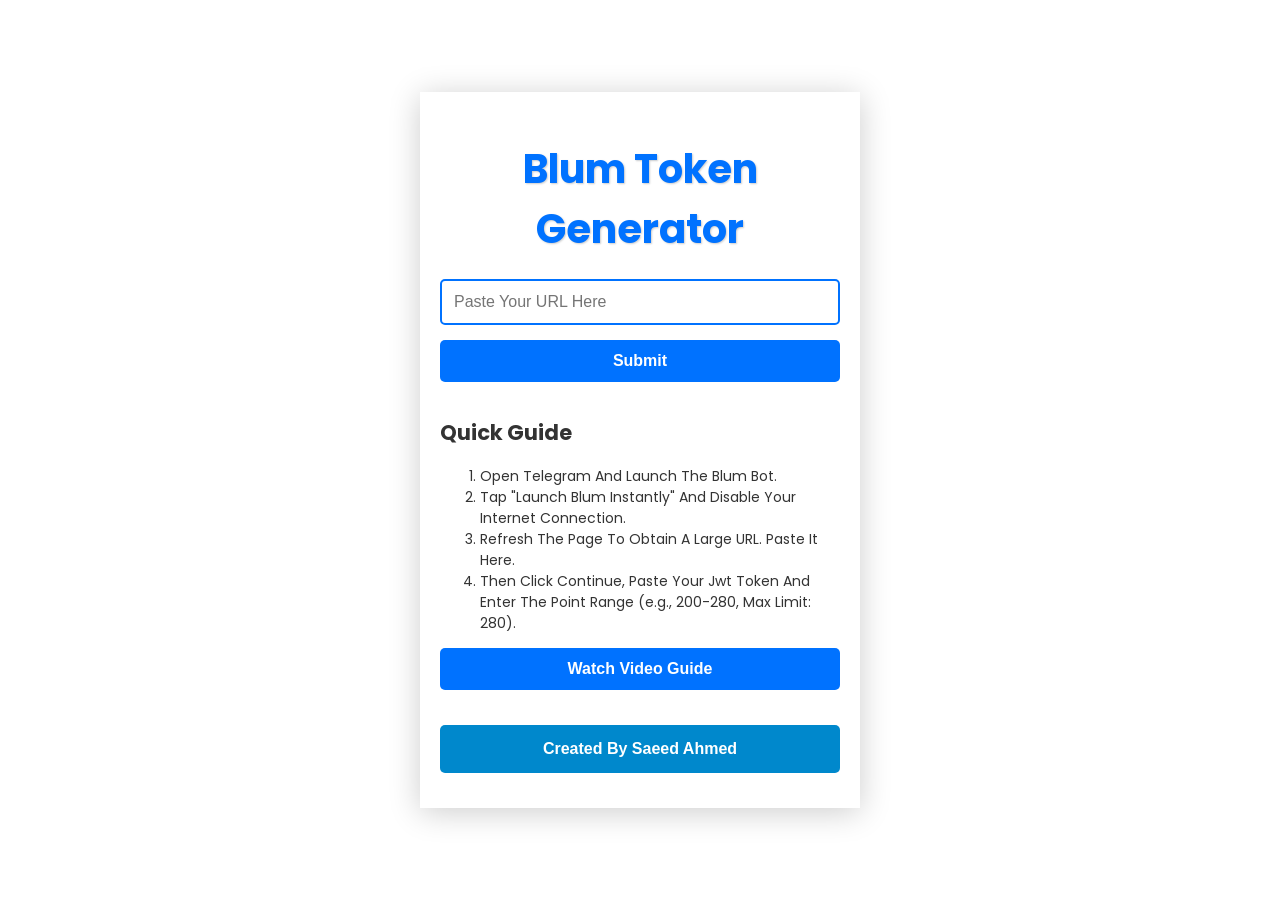
==== index.html @ f3066b06 "Rename index.php to index.html" ====
<!DOCTYPE html>
<html lang="en">
<head>
    <meta charset="UTF-8">
    <meta name="viewport" content="width=device-width, initial-scale=1.0">
    <title>Blum Token Generator</title>
    <link href="https://fonts.googleapis.com/css?family=Poppins:400,600" rel="stylesheet">
<style>
        body {
            font-family: 'Poppins', sans-serif;
            background: #ffffff, #a1c4fd, #c2e9fb); /* Light gradient */
            color: #333;
            margin: 0;
            padding: 0;
            display: flex;
            justify-content: center;
            align-items: center;
            height: 100vh;
            text-align: center;
            animation: fadeIn 0.5s ease-in; /* Fade-in animation for body */
        }
        @keyframes fadeIn {
            from { opacity: 0; }
            to { opacity: 1; }
        }
        .container {
            background: #ffffff;
            border-radius: 0px;
            box-shadow: 0 4px 30px rgba(0, 0, 0, 0.2);
            padding: 20px;
            width: 90%; /* Responsive width */
            max-width: 400px; /* Max width for larger screens */
            position: relative;
            transition: transform 0.3s ease; /* Transform animation */
        }
        .container:hover {
             /* Slight scaling on hover */
        }
        h1 {
            font-size: 2.5em;
            margin-bottom: 20px;
            color: #0072ff;
            text-shadow: 1px 1px 2px rgba(0, 0, 0, 0.2);
        }
        hr {
            border: 0;
            height: 2px;
            background-image: linear-gradient(to right, #0072ff, #00c6ff);
            margin: 20px 0;
        }
        input, button {
            width: 100%;
            padding: 12px;
            margin-bottom: 15px;
            border: 2px solid #0072ff;
            border-radius: 5px;
            box-sizing: border-box;
            font-size: 16px;
            transition: border-color 0.3s, box-shadow 0.3s;
            background: rgba(255, 255, 255, 0.8);
            color: #333;
        }
        input:focus {
            border-color: #00c6ff;
            box-shadow: 0 0 5px rgba(0, 198, 255, 0.5);
            outline: none;
        }
        button {
            background-color: #0072ff;
            color: white;
            border: none;
            cursor: pointer;
            font-weight: bold;
            transition: background-color 0.3s, transform 0.2s;
        }
        button:hover {
            background-color: #0056b3;
            transform: scale(1.05);
        }
        .guide {
            margin-top: 20px;
            font-size: 14px;
            color: #333;
            text-align: left;
        }
        .notification {
            display: none;
            position: fixed;
            bottom: 20px;
            left: 50%;
            transform: translateX(-50%);
            background-color: #333;
            color: #fff;
            padding: 10px 20px;
            border-radius: 4px;
            z-index: 999;
            animation: fadeInUp 0.3s ease-in-out;
        }
        @keyframes fadeInUp {
            from { opacity: 0; transform: translate(-50%, 20px); }
            to { opacity: 1; transform: translate(-50%, 0); }
        }
        /* Modal Styles */
        .modal {
            display: none; /* Hidden by default */
            position: fixed;
            z-index: 1000;
            left: 0;
            top: 0;
            width: 100%;
            height: 100%;
            overflow: auto;
            background-color: rgba(0, 0, 0, 0.8); /* Black with opacity */
            padding-top: 60px;
            animation: fadeIn 0.5s ease-in; /* Fade-in animation for modal */
        }
        .modal-content {
            background-color: #fff;
            margin: 5% auto;
            padding: 20px;
            border: 1px solid #888;
            width: 80%;
            max-width: 600px; /* Max width for the modal */
            border-radius: 10px;
            animation: slideIn 0.5s ease-in; /* Slide-in animation for modal content */
        }
        .close {
            color: #aaa;
            float: right;
            font-size: 28px;
            font-weight: bold;
        }
        .close:hover,
        .close:focus {
            color: black;
            text-decoration: none;
            cursor: pointer;
        }
        /* Full-width button for Telegram link */
        .telegram-button {
            background-color: #0088cc;
            color: white;
            border: none;
            padding: 15px;
            border-radius: 5px;
            font-size: 16px;
            cursor: pointer;
            width: 100%;
            transition: background-color 0.3s;
            margin-top: 20px;
        }
        .telegram-button:hover {
            background-color: #0072a3;
        }
    </style>
</head>
<body>
    <div class="container">
        <h1>Blum Token Generator</h1>
        
            <form action="" method="POST">
                <input type="url" name="url" placeholder="Paste Your URL Here" required>
                <button type="submit" name="submit">Submit</button>
            </form>
        <div id="notification" class="notification">
            <p id="notificationMessage"></p>
        </div>

        <div class="guide">
            <h2>Quick Guide</h2>
            <ol>
                <li>Open Telegram And Launch The Blum Bot.</li>
                <li>Tap "Launch Blum Instantly" And Disable Your Internet Connection.</li>
                <li>Refresh The Page To Obtain A Large URL. Paste It Here.</li>
                <li>Then Click Continue, Paste Your Jwt Token And Enter The Point Range (e.g., 200-280, Max Limit: 280).</li>
            </ol>
            <button onclick="openModal()">Watch Video Guide</button>
        </div>

        <!-- Modal for Video Guide -->
        <div id="videoModal" class="modal">
            <div class="modal-content">
                <span class="close" onclick="closeModal()">&times;</span>
                <h2>Video Guide</h2>
                <iframe width="100%" height="193" src="https://www.youtube.com/embed/KxzdXfTEewU" frameborder="0" allowfullscreen></iframe>
            </div>
        </div>

        <a href="https://telegram.me/BackupRedirect" target="_blank">
            <button class="telegram-button">Created By Saeed Ahmed</button>
        </a>
    </div>

    <script>
        function copyToClipboard() {
            var copyText = document.getElementById("referlink");
            copyText.select();
            document.execCommand("copy");
            document.getElementById("notificationMessage").innerText = 'Token copied to clipboard!';
            showNotification();

            // Trigger vibration if supported
            if ("vibrate" in navigator) {
                navigator.vibrate(200); // Vibrate for 200 milliseconds
            }
        }

        function showNotification() {
            var notification = document.getElementById("notification");
            notification.style.display = "block";
            setTimeout(function() {
                notification.style.display = "none";
            }, 3000);
        }

        function openModal() {
            document.getElementById("videoModal").style.display = "block";
        }

        function closeModal() {
            document.getElementById("videoModal").style.display = "none";
        }

        // Close modal when clicking outside of it
        window.onclick = function(event) {
            var modal = document.getElementById("videoModal");
            if (event.target === modal) {
                modal.style.display = "none";
            }
        }
    </script>
</body>
</html>
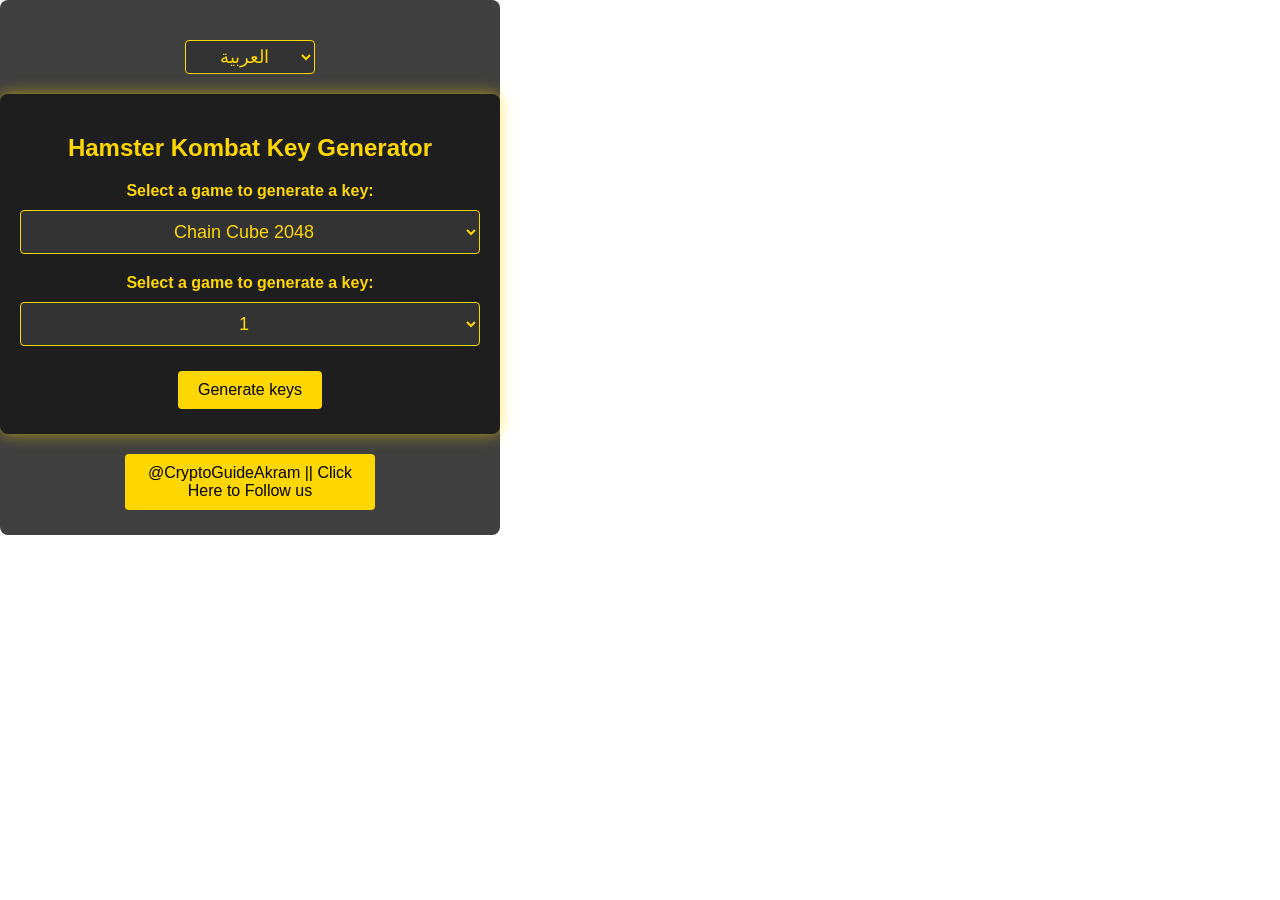
==== commit 83043714: "Add files via upload" ====
--- a/index.html
+++ b/index.html
@@ -3,231 +3,76 @@
 <head>
     <meta charset="UTF-8">
     <meta name="viewport" content="width=device-width, initial-scale=1.0">
-    <title>Blum Token Generator</title>
-    <link href="https://fonts.googleapis.com/css?family=Poppins:400,600" rel="stylesheet">
-<style>
-        body {
-            font-family: 'Poppins', sans-serif;
-            background: #ffffff, #a1c4fd, #c2e9fb); /* Light gradient */
-            color: #333;
-            margin: 0;
-            padding: 0;
-            display: flex;
-            justify-content: center;
-            align-items: center;
-            height: 100vh;
-            text-align: center;
-            animation: fadeIn 0.5s ease-in; /* Fade-in animation for body */
-        }
-        @keyframes fadeIn {
-            from { opacity: 0; }
-            to { opacity: 1; }
-        }
-        .container {
-            background: #ffffff;
-            border-radius: 0px;
-            box-shadow: 0 4px 30px rgba(0, 0, 0, 0.2);
-            padding: 20px;
-            width: 90%; /* Responsive width */
-            max-width: 400px; /* Max width for larger screens */
-            position: relative;
-            transition: transform 0.3s ease; /* Transform animation */
-        }
-        .container:hover {
-             /* Slight scaling on hover */
-        }
-        h1 {
-            font-size: 2.5em;
-            margin-bottom: 20px;
-            color: #0072ff;
-            text-shadow: 1px 1px 2px rgba(0, 0, 0, 0.2);
-        }
-        hr {
-            border: 0;
-            height: 2px;
-            background-image: linear-gradient(to right, #0072ff, #00c6ff);
-            margin: 20px 0;
-        }
-        input, button {
-            width: 100%;
-            padding: 12px;
-            margin-bottom: 15px;
-            border: 2px solid #0072ff;
-            border-radius: 5px;
-            box-sizing: border-box;
-            font-size: 16px;
-            transition: border-color 0.3s, box-shadow 0.3s;
-            background: rgba(255, 255, 255, 0.8);
-            color: #333;
-        }
-        input:focus {
-            border-color: #00c6ff;
-            box-shadow: 0 0 5px rgba(0, 198, 255, 0.5);
-            outline: none;
-        }
-        button {
-            background-color: #0072ff;
-            color: white;
-            border: none;
-            cursor: pointer;
-            font-weight: bold;
-            transition: background-color 0.3s, transform 0.2s;
-        }
-        button:hover {
-            background-color: #0056b3;
-            transform: scale(1.05);
-        }
-        .guide {
-            margin-top: 20px;
-            font-size: 14px;
-            color: #333;
-            text-align: left;
-        }
-        .notification {
-            display: none;
-            position: fixed;
-            bottom: 20px;
-            left: 50%;
-            transform: translateX(-50%);
-            background-color: #333;
-            color: #fff;
-            padding: 10px 20px;
-            border-radius: 4px;
-            z-index: 999;
-            animation: fadeInUp 0.3s ease-in-out;
-        }
-        @keyframes fadeInUp {
-            from { opacity: 0; transform: translate(-50%, 20px); }
-            to { opacity: 1; transform: translate(-50%, 0); }
-        }
-        /* Modal Styles */
-        .modal {
-            display: none; /* Hidden by default */
-            position: fixed;
-            z-index: 1000;
-            left: 0;
-            top: 0;
-            width: 100%;
-            height: 100%;
-            overflow: auto;
-            background-color: rgba(0, 0, 0, 0.8); /* Black with opacity */
-            padding-top: 60px;
-            animation: fadeIn 0.5s ease-in; /* Fade-in animation for modal */
-        }
-        .modal-content {
-            background-color: #fff;
-            margin: 5% auto;
-            padding: 20px;
-            border: 1px solid #888;
-            width: 80%;
-            max-width: 600px; /* Max width for the modal */
-            border-radius: 10px;
-            animation: slideIn 0.5s ease-in; /* Slide-in animation for modal content */
-        }
-        .close {
-            color: #aaa;
-            float: right;
-            font-size: 28px;
-            font-weight: bold;
-        }
-        .close:hover,
-        .close:focus {
-            color: black;
-            text-decoration: none;
-            cursor: pointer;
-        }
-        /* Full-width button for Telegram link */
-        .telegram-button {
-            background-color: #0088cc;
-            color: white;
-            border: none;
-            padding: 15px;
-            border-radius: 5px;
-            font-size: 16px;
-            cursor: pointer;
-            width: 100%;
-            transition: background-color 0.3s;
-            margin-top: 20px;
-        }
-        .telegram-button:hover {
-            background-color: #0072a3;
-        }
-    </style>
+    <title>Hamster Kombat Key Generator</title>
+    <link rel="stylesheet" href="styles.css">
+    <script src="script.js" defer></script>
 </head>
 <body>
-    <div class="container">
-        <h1>Blum Token Generator</h1>
-        
-            <form action="" method="POST">
-                <input type="url" name="url" placeholder="Paste Your URL Here" required>
-                <button type="submit" name="submit">Submit</button>
-            </form>
-        <div id="notification" class="notification">
-            <p id="notificationMessage"></p>
-        </div>
-
-        <div class="guide">
-            <h2>Quick Guide</h2>
-            <ol>
-                <li>Open Telegram And Launch The Blum Bot.</li>
-                <li>Tap "Launch Blum Instantly" And Disable Your Internet Connection.</li>
-                <li>Refresh The Page To Obtain A Large URL. Paste It Here.</li>
-                <li>Then Click Continue, Paste Your Jwt Token And Enter The Point Range (e.g., 200-280, Max Limit: 280).</li>
-            </ol>
-            <button onclick="openModal()">Watch Video Guide</button>
-        </div>
-
-        <!-- Modal for Video Guide -->
-        <div id="videoModal" class="modal">
-            <div class="modal-content">
-                <span class="close" onclick="closeModal()">&times;</span>
-                <h2>Video Guide</h2>
-                <iframe width="100%" height="193" src="https://www.youtube.com/embed/KxzdXfTEewU" frameborder="0" allowfullscreen></iframe>
+    <main class="main-container">
+        <section class="language-selector">
+            <select id="languageSelect">
+            <option value="ar">العربية</option>
+            <option value="en">English</option>
+            <option value="ru">Русский</option>
+            <option value="fs">فارسی</option>
+            <option value="sr">Српски</option>
+            <option value="be">Беларуская</option>
+            <option value="es">Español</option>
+            <option value="fr">Français</option>
+            <option value="de">Deutsch</option>
+            <option value="it">Italiano</option>
+            <option value="pt">Português</option>
+            <option value="zh">简体中文</option>
+            <option value="ja">日本語</option>
+            <option value="ko">한국어</option>
+            <option value="hi">हिन्दी</option>
+            <option value="tr">Türkçe</option>
+            <option value="pl">Polski</option>
+            <option value="am">አማርኛ</option>
+            </select>
+        </section>
+        <section class="container">
+            <h1>Hamster Kombat Key Generator</h1>
+            <label for="gameSelect" id="gameSelectLabel">Select a game to generate a key:</label>
+            <select id="gameSelect">
+                <option value="ChainCube2048">Chain Cube 2048</option>
+                <option value="TrainMiner">Train Miner</option>
+                <option value="MergeAway">Merge Away</option>
+                <option value="TwerkRace">Twerk Race</option>
+                <option value="Polysphere">Polysphere</option>
+                <option value="MudRacing">Mud Racing</option>
+                <option value="MowandTrim">Mow and Trim</option>
+                <option value="CafeDash">Cafe Dash</option>
+                <option value="GangsWars">Gangs Wars</option>
+                <option value="Zoopolis">Zoopolis</option>
+            </select>
+            <label for="keyCountSelect" id="keyCountLabel">Select a game to generate a key:</label>
+            <select id="keyCountSelect">
+                <option value="1">1</option>
+                <option value="2">2</option>
+                <option value="3">3</option>
+                <option value="4">4</option>
+                <option value="5">5</option>
+                <option value="6">6</option>
+                <option value="7">7</option>
+                <option value="8">8</option>
+                <option value="9">9</option>
+                <option value="10">10</option>
+                <option value="11">11</option>
+                <option value="50">50</option>
+</select>
+            <button id="startBtn" class="button">Generate keys</button>
+            <div id="progressContainer" class="progress-container hidden">
+                <div id="progressBar" class="progress-bar"></div>
+                <span id="progressText" class="progress-text">0%</span>
             </div>
-        </div>
-
-        <a href="https://telegram.me/BackupRedirect" target="_blank">
-            <button class="telegram-button">Created By Saeed Ahmed</button>
-        </a>
-    </div>
-
-    <script>
-        function copyToClipboard() {
-            var copyText = document.getElementById("referlink");
-            copyText.select();
-            document.execCommand("copy");
-            document.getElementById("notificationMessage").innerText = 'Token copied to clipboard!';
-            showNotification();
-
-            // Trigger vibration if supported
-            if ("vibrate" in navigator) {
-                navigator.vibrate(200); // Vibrate for 200 milliseconds
-            }
-        }
-
-        function showNotification() {
-            var notification = document.getElementById("notification");
-            notification.style.display = "block";
-            setTimeout(function() {
-                notification.style.display = "none";
-            }, 3000);
-        }
-
-        function openModal() {
-            document.getElementById("videoModal").style.display = "block";
-        }
-
-        function closeModal() {
-            document.getElementById("videoModal").style.display = "none";
-        }
-
-        // Close modal when clicking outside of it
-        window.onclick = function(event) {
-            var modal = document.getElementById("videoModal");
-            if (event.target === modal) {
-                modal.style.display = "none";
-            }
-        }
-    </script>
+            <div id="keyContainer" class="key-container hidden">
+                <h2 id="generatedKeysTitle">Generate keys:</h2>
+                <button id="copyAllBtn" class="button hidden">Copy all keys</button>
+                <div id="keysList" class="keys-list"></div>
+            </div>
+        </section>
+<button id="creatorChannelBtn" class="button footer-button">@CryptoGuideAkram || Click Here to Follow us</button>
+    </main>
 </body>
 </html>
--- a/styles.css
+++ b/styles.css
@@ -0,0 +1,251 @@
+html, body {
+    margin: 0;
+    padding: 0;
+    height: 100%;
+    box-sizing: border-box;
+}
+
+body {
+    font-family: Arial, sans-serif;
+    /* تعيين الخلفية المتحركة */
+    background-image: url('https://media.tenor.com/rIXnKipo0E1.gif');
+    background-size: cover;
+    background-repeat: no-repeat;
+    background-attachment: fixed;
+    color: #f0e6d6; /* لون النص الأساسي */
+}
+
+.main-container {
+    display: flex;
+    flex-direction: column;
+    align-items: center;
+    justify-content: flex-start;
+    width: 90%;
+    max-width: 500px;
+    position: relative;
+    padding-top: 20px;
+    padding-bottom: 20px;
+    /* إضافة خلفية نصف شفافة للمحتوى */
+    background-color: rgba(0, 0, 0, 0.75); /* خلفية شبه شفافة داكنة */
+    border-radius: 8px;
+}
+
+.container {
+    background-color: #1e1e1e; /* لون داكن مشابه للأسود الفاتح */
+    padding: 20px;
+    border-radius: 8px;
+    box-shadow: 0 0 15px rgba(255, 215, 0, 0.6); /* تأثير ظل ذهبي */
+    text-align: center;
+    box-sizing: border-box;
+    width: 100%;
+    min-height: 100px;
+}
+
+h1 {
+    margin-bottom: 20px;
+    color: #ffd700; /* لون ذهبي */
+}
+
+label {
+    display: block;
+    margin-bottom: 10px;
+    font-weight: bold;
+    color: #ffd700; /* لون ذهبي */
+}
+
+select {
+    padding: 10px;
+    width: 100%;
+    margin-bottom: 20px;
+    border: 1px solid #ffd700; /* لون ذهبي */
+    border-radius: 4px;
+    background-color: #333333; /* لون داكن */
+    color: #ffd700; /* لون ذهبي */
+    text-align-last: center;
+    font-size: large;
+}
+
+select option {
+    text-align: left;
+    font-size: medium;
+}
+
+.button {
+    display: inline-block;
+    padding: 10px 20px;
+    background-color: #ffd700; /* لون ذهبي */
+    color: #000000; /* لون نص أسود */
+    border: none;
+    border-radius: 4px;
+    cursor: pointer;
+    text-decoration: none;
+    font-size: 16px;
+    margin: 5px;
+    transition: background-color 0.3s, transform 0.3s, color 0.3s;
+}
+
+.button:hover {
+    background-color: #ffcc00; /* ظل ذهبي أفتح */
+}
+
+.progress-container {
+    display: flex;
+    align-items: center;
+    margin-top: 20px;
+}
+
+.progress-bar {
+    width: 0%;
+    height: 20px;
+    background-color: #ffd700; /* لون ذهبي */
+    border-radius: 4px;
+    transition: width 0.3s;
+}
+
+.progress-text {
+    margin-left: 10px;
+    font-weight: bold;
+    color: #ffd700; /* لون ذهبي */
+}
+
+.key-container {
+    margin-top: 20px;
+    max-height: 400px;
+    overflow-y: auto;
+    width: 100%;
+}
+
+.key-container h2 {
+    color: #ffd700; /* لون ذهبي */
+}
+
+.keys-list {
+    text-align: left;
+    display: flex;
+    flex-direction: column;
+    margin-top: 10px;
+}
+
+.key-item {
+    display: flex;
+    align-items: center;
+    margin-bottom: 10px;
+    background-color: #333333; /* لون داكن */
+    padding: 10px;
+    border: 1px solid #ffd700; /* لون ذهبي */
+    border-radius: 4px;
+    word-wrap: break-word;
+}
+
+.key-item input {
+    flex-grow: 1;
+    border: none;
+    background: transparent;
+    color: #ffd700; /* لون ذهبي */
+    font-size: 16px;
+    overflow: hidden;
+    text-overflow: ellipsis;
+}
+
+.key-number {
+    display: inline-block;
+    text-align: center;
+    width: 40px;
+    padding: 10px 10px;
+    background-color: #ffd700; /* لون ذهبي */
+    color: #000000; /* لون نص أسود */
+    border: none;
+    border-radius: 4px;
+    cursor: pointer;
+    font-size: 16px;
+    margin: 5px;
+}
+
+.key-item button {
+    margin-left: 10px;
+    background-color: #ffd700; /* لون ذهبي */
+    border: none;
+    padding: 10px 10px;
+    border-radius: 4px;
+    cursor: pointer;
+    color: #000000; /* لون نص أسود */
+    font-size: 14px;
+    transition: background-color 0.3s, transform 0.3s, color 0.3s;
+}
+
+.key-item button:hover {
+    background-color: #ffcc00; /* ظل ذهبي أفتح */
+}
+
+.hidden {
+    display: none;
+}
+
+.copy-status {
+    margin-top: 10px;
+    color: #ffd700; /* لون ذهبي */
+    font-weight: bold;
+}
+
+.language-selector {
+    position: relative;
+    top: 20px;
+    align-items: center;
+    margin-bottom: 20px;
+}
+
+#languageSelect {
+    background-color: #333333; /* لون داكن */
+    color: #ffd700; /* لون ذهبي */
+    border: 1px solid #ffd700; /* لون ذهبي */
+    border-radius: 4px;
+    padding: 5px;
+    font-size: large;
+}
+
+.footer-button {
+    margin-top: 20px;
+    background-color: #ffd700; /* لون ذهبي */
+    color: #000000; /* لون نص أسود */
+    border: none;
+    border-radius: 4px;
+    cursor: pointer;
+    padding: 10px 20px;
+    font-size: 16px;
+    text-align: center;
+    width: 50%;
+}
+
+@media (max-width: 480px) {
+    h1 {
+        font-size: 24px;
+    }
+
+    label, .button {
+        font-size: 14px;
+    }
+
+    select, .button {
+        padding: 8px 16px;
+        font-size: 14px;
+    }
+
+    .footer-button {
+        font-size: 14px;
+        padding: 8px;
+        width: 100%;
+    }
+
+    .main-container {
+        width: 100%;
+    }
+
+    .container {
+        padding: 15px;
+    }
+
+    .language-selector {
+        top: 10px;
+        right: 10px;
+    }
+}
